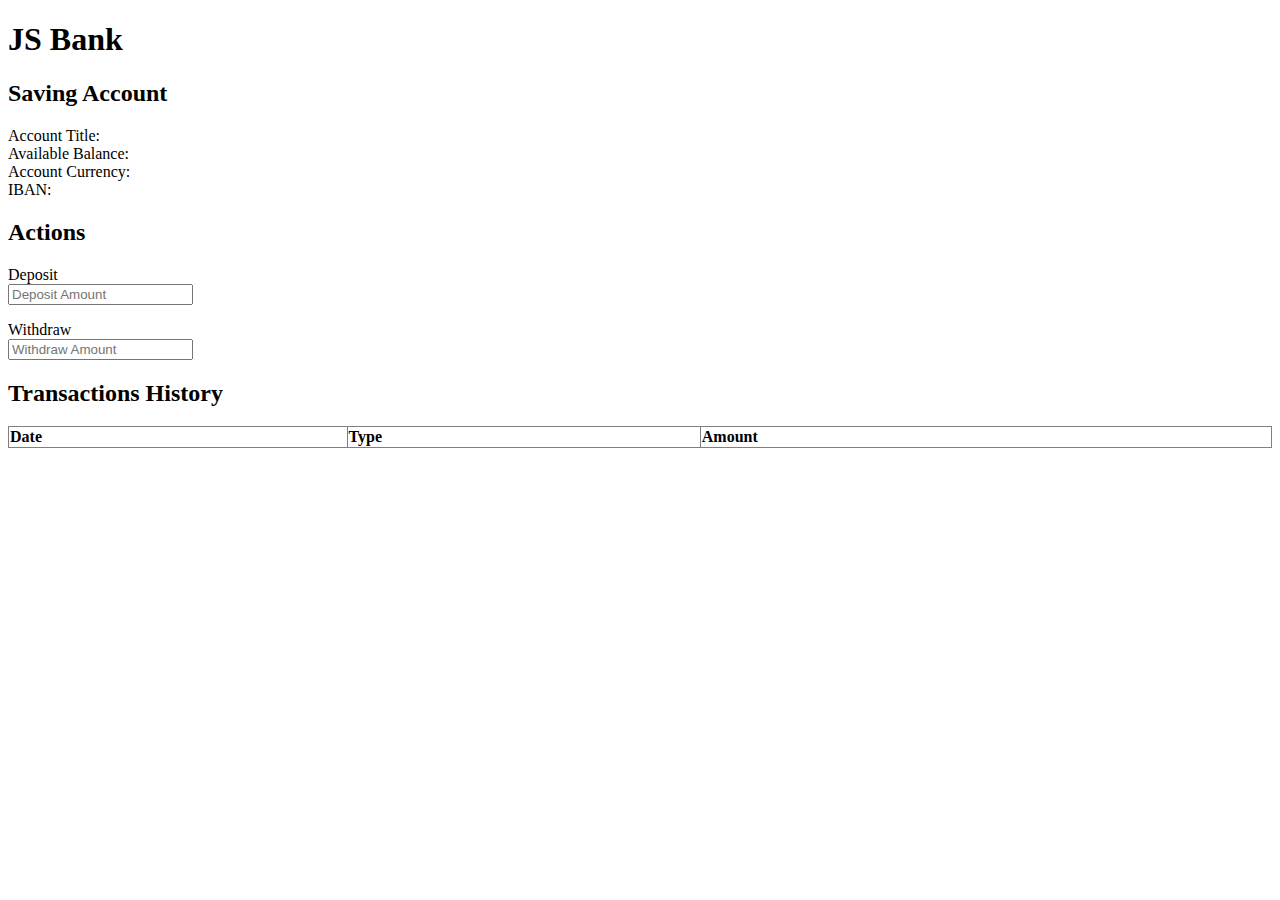
==== lectures/15/index.html @ 75c6b215 "mock exam implementation in js file]" ====
<!DOCTYPE html>
<html lang="en">
<head>
    <meta charset="UTF-8">
    <title>Mock Exam</title>
    <link rel="stylesheet" href="css/style.css">
</head>
<body>
<h1 class="TitleH1">JS Bank</h1>
<h2 class="TitleH2">Saving Account</span> </h2>
<div>
    <div class="AccountDetails">
        <div class="sav-acct-info">
            <div class="acct-head">Account Title:</div>
            <div class="acct-desc">
                <span id="title"></span>
            </div>
        </div>
        <div class="sav-acct-info acct-lft">
            <div class="acct-head">Available Balance:</div>
            <div class="acct-desc">
                <span id="balance"></span>
            </div>
        </div>
        <div class="sav-acct-info acct-lft">
            <div class="acct-head">Account Currency:</div>
            <div class="acct-desc">
                <span id="currency"></span>
            </div>
        </div>
        <div class="sav-acct-info">
            <div class="acct-head">IBAN:</div>
            <div class="acct-desc">
                <span id="IBAN"></span>
            </div>
        </div>
    </div>
</div>
<h2 class="actions"> Actions </h2>
<div class="sav-acct-info acct-lft">
    <div class="acct-head">Deposit</div>
    <div class="acct-desc">
        <input id="deposit" placeholder="Deposit Amount" onkeydown="deposit()">
        <p id="deposit-msg"></p>
    </div>
</div>
<div class="sav-acct-info">
    <div class="acct-head">Withdraw</div>
    <div class="acct-desc">
        <input id="withdraw" placeholder="Withdraw Amount" onkeydown="withdraw()">
        <p id="withdraw-msg"></p>
    </div>
</div>
<h2 class="actions"> Transactions History  </h2>
<table id="transaction-table" cellspacing="0" rules="all" border="1" style="width:100%;">
    <tr>
        <th align="left" valign="middle" scope="col">Date</th>
        <th align="left" valign="middle" scope="col">Type</th>
        <th align="left" valign="middle" scope="col">Amount</th>
    </tr>
</table>
<script src="js/main.js"></script>
</body>
</html>
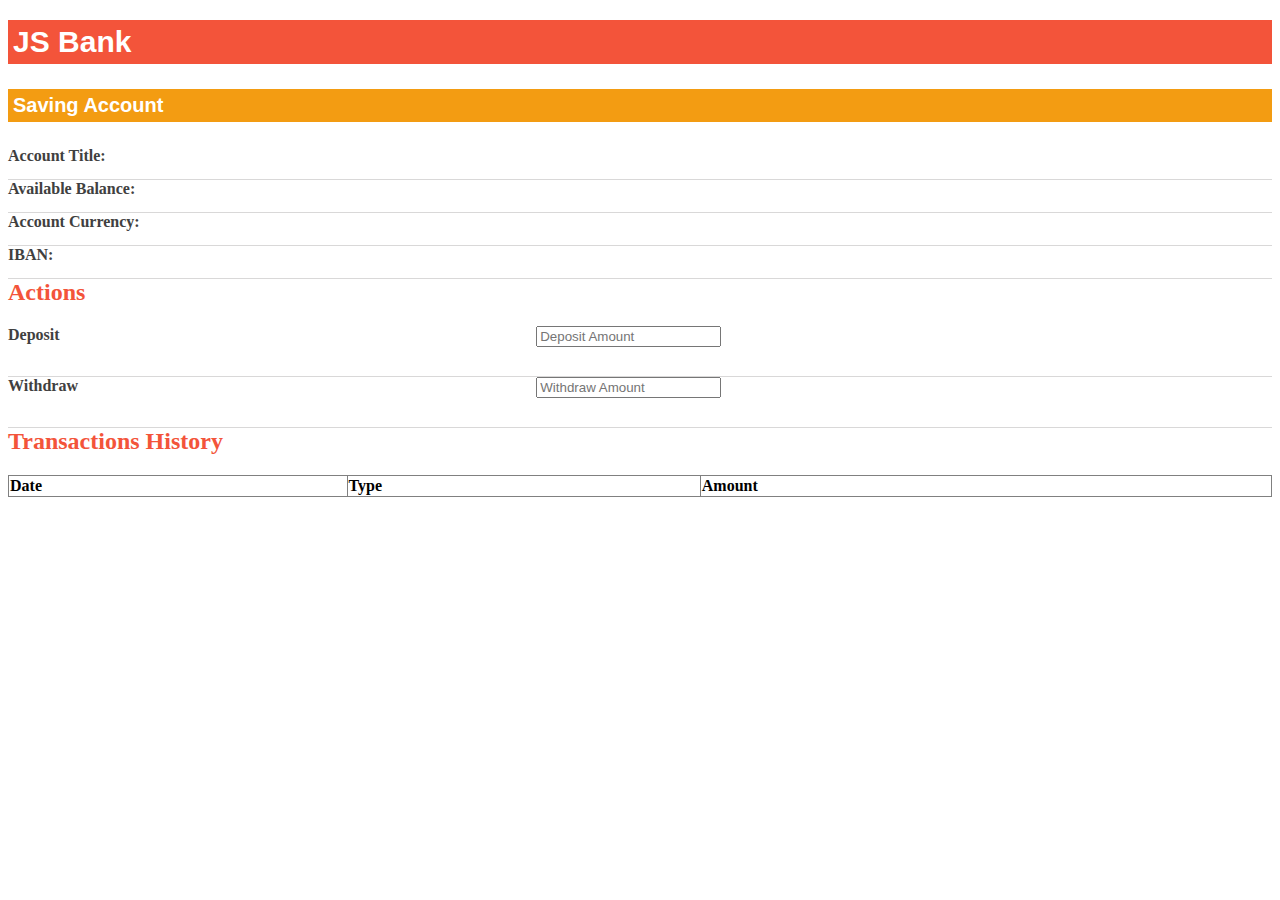
==== commit 0f2bc8e8: "created objects takes input" ====
--- a/lectures/15/index.html
+++ b/lectures/15/index.html
@@ -40,14 +40,14 @@
 <div class="sav-acct-info acct-lft">
     <div class="acct-head">Deposit</div>
     <div class="acct-desc">
-        <input id="deposit" placeholder="Deposit Amount" onkeydown="deposit()">
+        <input id="deposit" placeholder="Deposit Amount" onkeyup="deposit(event)">
         <p id="deposit-msg"></p>
     </div>
 </div>
 <div class="sav-acct-info">
     <div class="acct-head">Withdraw</div>
     <div class="acct-desc">
-        <input id="withdraw" placeholder="Withdraw Amount" onkeydown="withdraw()">
+        <input id="withdraw" placeholder="Withdraw Amount">
         <p id="withdraw-msg"></p>
     </div>
 </div>
--- a/lectures/15/css/style.css
+++ b/lectures/15/css/style.css
@@ -0,0 +1,59 @@
+#header-wrap {
+    width: 100%;
+    margin: 0 auto;
+}
+.actions {
+    color: #f3543a;
+}
+.TitleH1 {
+    display: block;
+    margin-bottom: 25px;
+    background: #f3543a;
+    margin-left: 0;
+    color: #FFF;
+    font-family: "Bliss2Bold",Arial,Helvetica,sans-serif;
+    font-size: 30px;
+    padding: 5px;
+}
+.TitleH2 {
+    display: block;
+    margin-bottom: 25px;
+    background: #f39c12;
+    margin-left: 0;
+    color: #FFF;
+    font-family: "Bliss2Bold",Arial,Helvetica,sans-serif;
+    font-size: 20px;
+    padding: 5px;
+}
+
+.sav-acct-info {
+    float: left;
+    border-bottom: 1px solid #d9d8d8;
+    width: 100%;
+    clear: both;
+    padding-bottom: 9px;
+    height: auto !important;
+}
+
+
+.acct-head {
+    font-family: "Trebuchet MS";
+    font-size: 16px;
+    color: #404040;
+    font-weight: bold;
+    width: 41% !important;
+    float: left;
+    padding-bottom: 5px;
+}
+
+.acct-desc {
+    font-family: "Trebuchet MS";
+    color: #696a6c;
+    padding-top: 10px !important;
+    width: 49%;
+    float: left;
+    margin-top: -10px;
+    padding-left: 10px;
+    padding-bottom: 5px;
+    font-size: 15px;
+}
